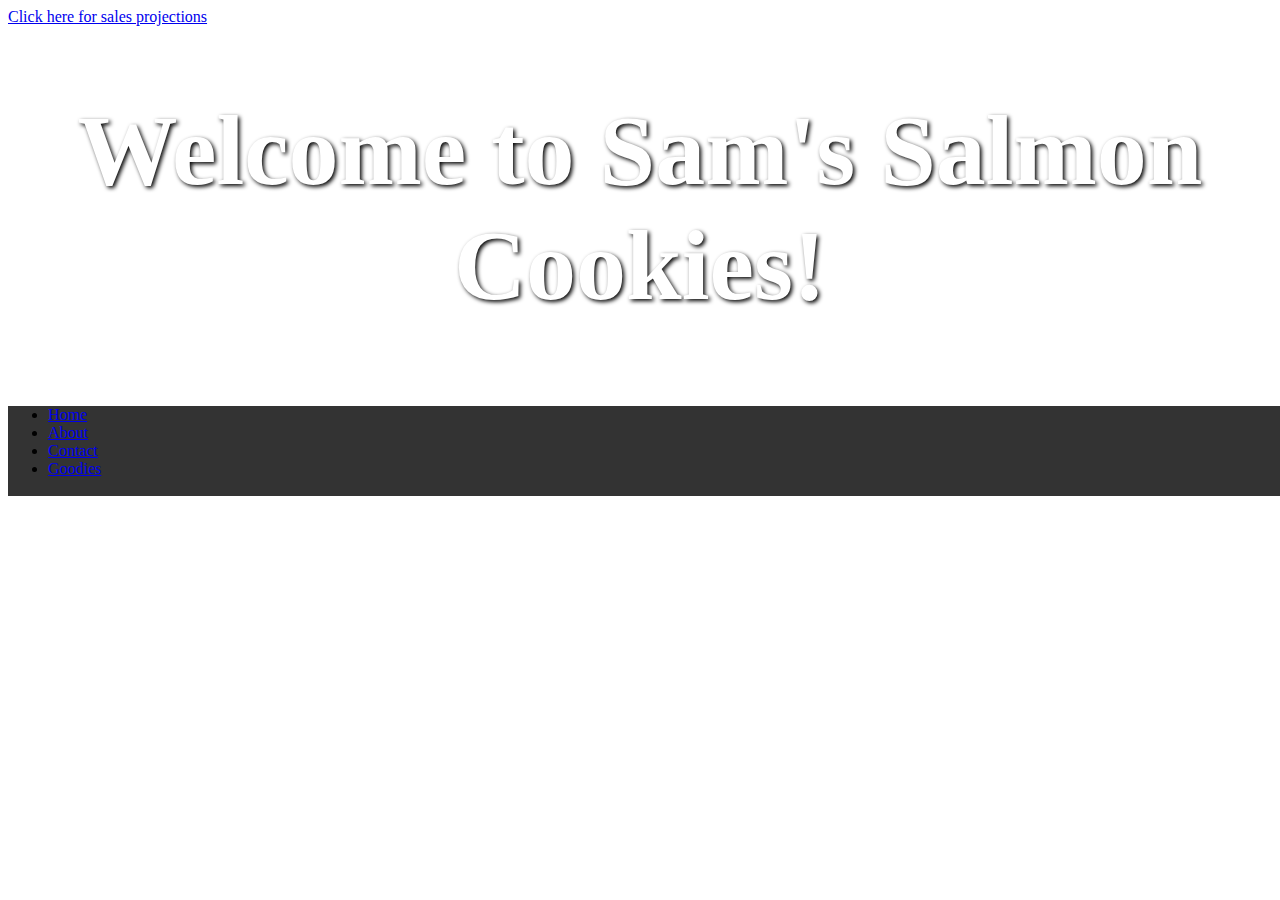
==== index.html @ 5186a6d6 "worked on footer" ====
<!DOCTYPE html>
<html>
  <head>
    <meta charset="utf-8">
    <link rel="stylesheet" href="style.css"></link>
    <a href="sale.html">Click here for sales projections</a>
    <title></title>
  </head>
  <body>
    <!-- <img src="http://www.paradisepastry.com/media/catalog/product/cache/1/image/650x/040ec09b1e35df139433887a97daa66f/I/M/IMG_8062__68583_5_1_2_1_1_2.png"/> -->
    <h1 id="publicheader">Welcome to Sam's Salmon Cookies!</h1>

<ul>
  <li><a href="#Home">Home</a></li>
  <li><a href="#Contact">About</a></li>
  <li><a href="#About">Contact</a></li>
  <li><a href="Goodies">Goodies</a></li>
  <li style="float:right"><a class="active" href="#Cart">Cart</a></li>
</ul>

  </body>

</html>
---- style.css ----
td, th, tr {
  border: 4px solid black;
  border-collapse:collapse;
  margin: 0;
  padding: 15px;
  background-color: pink;
  opacity: .8;
}
html {
  background-image: url("http://www.paradisepastry.com/media/catalog/product/cache/1/image/650x/040ec09b1e35df139433887a97daa66f/I/M/IMG_8062__68583_5_1_2_1_1_2.png");
  background-repeat: no-repeat;
  background-attachment: fixed;
  background-position: center;
}
}
body {
    /*background-color: #cccccc;*/
    background-size: cover;
}
#publicheader {
  font-size: 100px;
  color: #D3D3D3;
  text-align: center;
  color: white;
  text-shadow: 2px 2px 4px #000000;
}
#backpageheader {
  font-size: 60px;
  color: #D3D3D3;
  text-align: center;
  color: white;
  text-shadow: 2px 2px 4px #000000;
}

ul {
    position: fixed;
    top: 1;
    width: 100%;
    background-color: #333;
}
form {
  background: black;
}
legend {
  color: salmon;
  font-weight: bold;
}
label {
  font-weight: bold;
}
.fade
{
        opacity:0.5;
}
.fade:hover
{
        opacity:1;
}
/*th {
  backgorou
}*/

/*
/*
img {
    opacity: 0.5;
    filter: alpha(opacity=50);
}
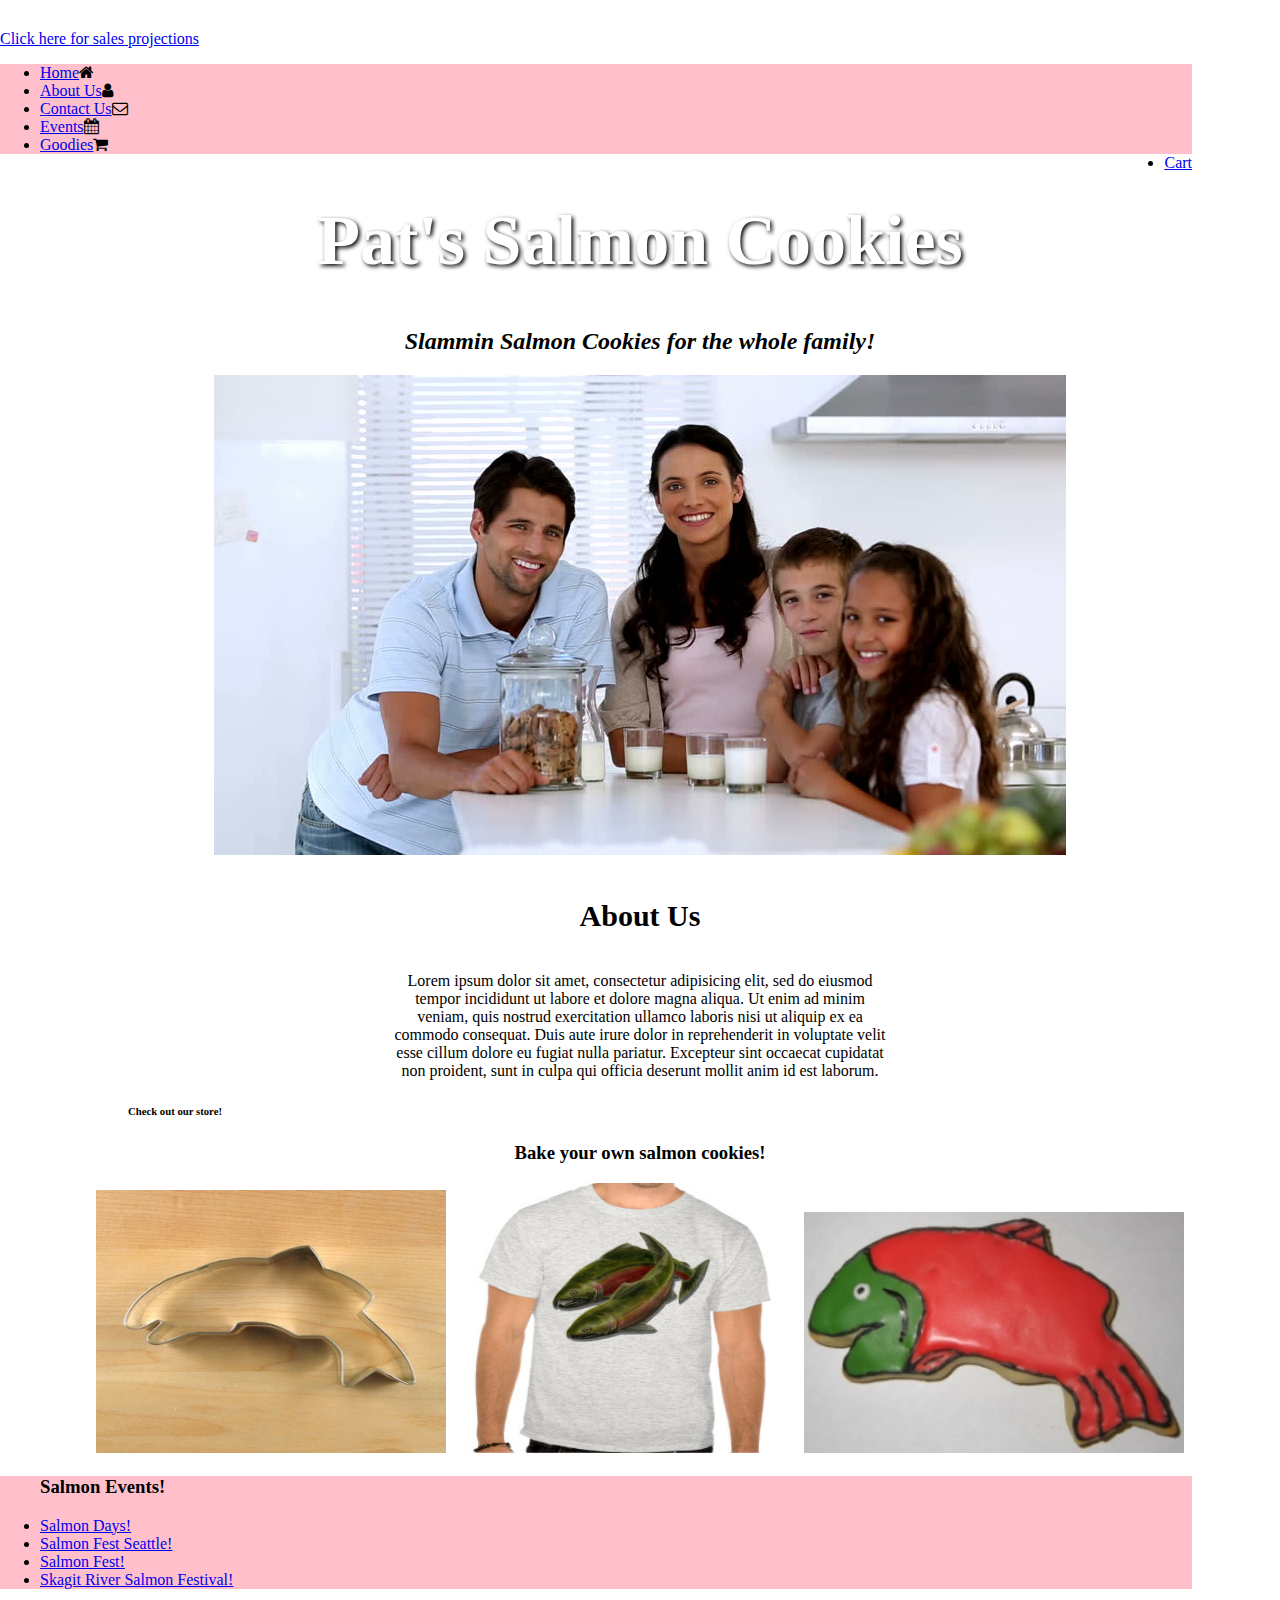
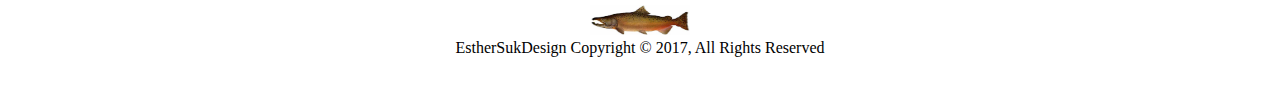
==== commit 445b77fe: "editing the public facing page" ====
--- a/index.html
+++ b/index.html
@@ -4,20 +4,58 @@
     <meta charset="utf-8">
     <link rel="stylesheet" href="style.css"></link>
     <a href="sale.html">Click here for sales projections</a>
+    <link rel="stylesheet"href="https://cdnjs.cloudflare.com/ajax/libs/font-awesome/4.7.0/css/font-awesome.min.css">
     <title></title>
   </head>
   <body>
+    <nav>
+    <ul>
+      <li><a href="home.html">Home</a><i class="fa fa-home"></i></li>
+      <li><a href="contact.html">About Us</a><i class="fa fa-user"></i></li>
+      <li><a href="#about.html">Contact Us</a><i class="fa fa-envelope-o"></i></li>
+      <li><a href="#events.html">Events</a><i class="fa fa-calendar"></i></li>
+      <li><a href="#goodies.html">Goodies</a><i class="fa fa-shopping-cart"></i></li>
+      <li style="float:right"><a class="active" href="cart.html">Cart</a></li>
+    </ul>
+    </nav>
     <!-- <img src="http://www.paradisepastry.com/media/catalog/product/cache/1/image/650x/040ec09b1e35df139433887a97daa66f/I/M/IMG_8062__68583_5_1_2_1_1_2.png"/> -->
-    <h1 id="publicheader">Welcome to Sam's Salmon Cookies!</h1>
+    <h1 id="publicheader">Pat's Salmon Cookies</h1>
 
-<ul>
-  <li><a href="#Home">Home</a></li>
-  <li><a href="#Contact">About</a></li>
-  <li><a href="#About">Contact</a></li>
-  <li><a href="Goodies">Goodies</a></li>
-  <li style="float:right"><a class="active" href="#Cart">Cart</a></li>
-</ul>
+    <h2><i>Slammin Salmon Cookies for the whole family!</i></h2>
+    <center><img src="family.jpg"></center>
 
+</style>
+</head>
+<body>
+<section>
+  <h4>About Us</h4>
+  <center><p>Lorem ipsum dolor sit amet, consectetur adipisicing elit, sed do eiusmod tempor incididunt ut labore et dolore magna aliqua. Ut enim ad minim veniam, quis nostrud exercitation ullamco laboris nisi ut aliquip ex ea commodo consequat. Duis aute irure dolor in reprehenderit in voluptate velit esse cillum dolore eu fugiat nulla pariatur. Excepteur sint occaecat cupidatat non proident, sunt in culpa qui officia deserunt mollit anim id est laborum.</p></center>
+
+  <section class="merch">
+    <h6>Check out our store!</h6>
+
+
+<center><h3>Bake your own salmon cookies!</h3></center>
+<center>
+<img src="cutter.jpeg" width="350" height="263" alt="cutter">
+<img src="shirt.jpg" width="350" height="270" alt="shirt">
+<img src="frosted-cookie.jpg" width="380" height"400" alt="frosted">
+</div></center>
+
+<aside>
+     <ul>
+       <h3>Salmon Events!</h3>
+       <li><a href="http://www.salmondays.org/">Salmon Days!</a></li>
+        <li><a href="salmonfestseattle.com/">Salmon Fest Seattle!</a></li>
+       <li><a href="http://www.salmonfest.org/">Salmon Fest!</a></li>
+       <li><a href="http://skagitriverfest.org/">Skagit River Salmon Festival!</a></li>
+
+     </ul>
+   </aside>
   </body>
 
+  <center><img src="chinook.jpg" width="100" height="30" alt="chinook"></center>
+
+<center><footer> EstherSukDesign Copyright &copy; 2017, All Rights Reserved</footer></center>
+
 </html>
--- a/style.css
+++ b/style.css
@@ -6,40 +6,67 @@
   background-color: pink;
   opacity: .8;
 }
+.merch h6 {
+  margin-left: 10%;
+
+}
+h2 {
+  text-align: center;
+}
+h4 {
+  text-align: center;
+  font-size: 30px;
+}
+p {
+  width: 500px;
+  text-align: center;
+}
 html {
   background-image: url("http://www.paradisepastry.com/media/catalog/product/cache/1/image/650x/040ec09b1e35df139433887a97daa66f/I/M/IMG_8062__68583_5_1_2_1_1_2.png");
   background-repeat: no-repeat;
   background-attachment: fixed;
   background-position: center;
-}
+
 }
 body {
     /*background-color: #cccccc;*/
     background-size: cover;
 }
+body {
+    margin: 30px 0px;
+
+}
+/*li.dropdown:hover > .dropdown-menu {
+    display: block;
+}*/
 #publicheader {
+  font-size: 70px;
+  color: #D3D3D3;
+  text-align: center;
+  color: white;
+  text-shadow: 2px 2px 4px #000000;
+}
+#backpageheader {
   font-size: 100px;
   color: #D3D3D3;
   text-align: center;
   color: white;
   text-shadow: 2px 2px 4px #000000;
 }
-#backpageheader {
-  font-size: 60px;
-  color: #D3D3D3;
-  text-align: center;
-  color: white;
-  text-shadow: 2px 2px 4px #000000;
-}
+/*.shirt {
+  text-align:center;
+}*/
 
 ul {
-    position: fixed;
-    top: 1;
-    width: 100%;
-    background-color: #333;
+    position: relative;
+    top: 0;
+    width: 90%;
+    background-color: pink;
+
 }
 form {
   background: black;
+
 }
 legend {
   color: salmon;
@@ -48,13 +75,31 @@
 label {
   font-weight: bold;
 }
-.fade
-{
-        opacity:0.5;
+.fade {
+  opacity:0.5;
 }
-.fade:hover
-{
-        opacity:1;
+.fade:hover {
+  opacity:1;
+}
+.salmonimg {
+  width: 30%;
+  display: block;
+  margin: 0 auto;
+
+}
+
+div {
+    width: 1000px;
+    padding: 10px;
+    border: 5px solid gray;
+    margin: 0;
+    column-rule-width: 1px;
+    column-count: 3;
+}
+}
+footer {
+  text-align: center;
+  font-size: 10px;
 }
 /*th {
   backgorou
